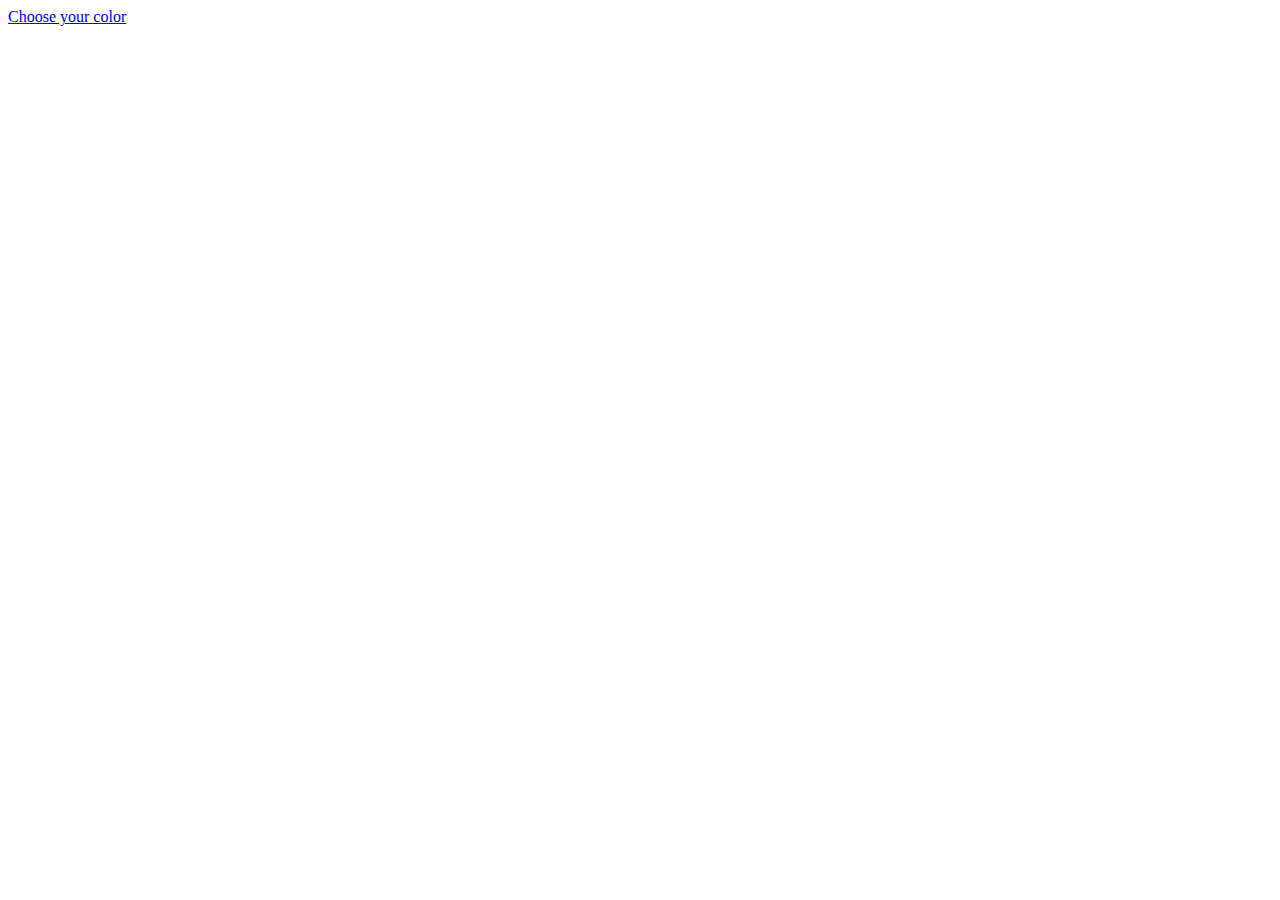
==== colors/templates/index.html @ b17922c6 "Puts it in a bottle (Flask)" ====
<html>

<head>
  <title>
    LED Controller
  </title>
</head>

<body>
  <div id="colors">
    <!-- This is hidden, but very important -->
    <input type="color" id="colorPicker" v-model="color" hidden>

    <section class="hero is-dark is-fullheight">
      <div class="hero-body">
        <div class="columns">
          <a href="#" @click="clickColorPicker" class="button is-dark is-large">
            Choose your color
          </a>
        </div>
      </div>
    </section>
  </div>
</body>

</html>

<script src="(( url_for('static', filename='vue.min.js') ))"></script>
<link rel="stylesheet" href="(( url_for('static', filename='bulma.css') ))">
<script src="(( url_for('static', filename='colors.js') ))"></script>
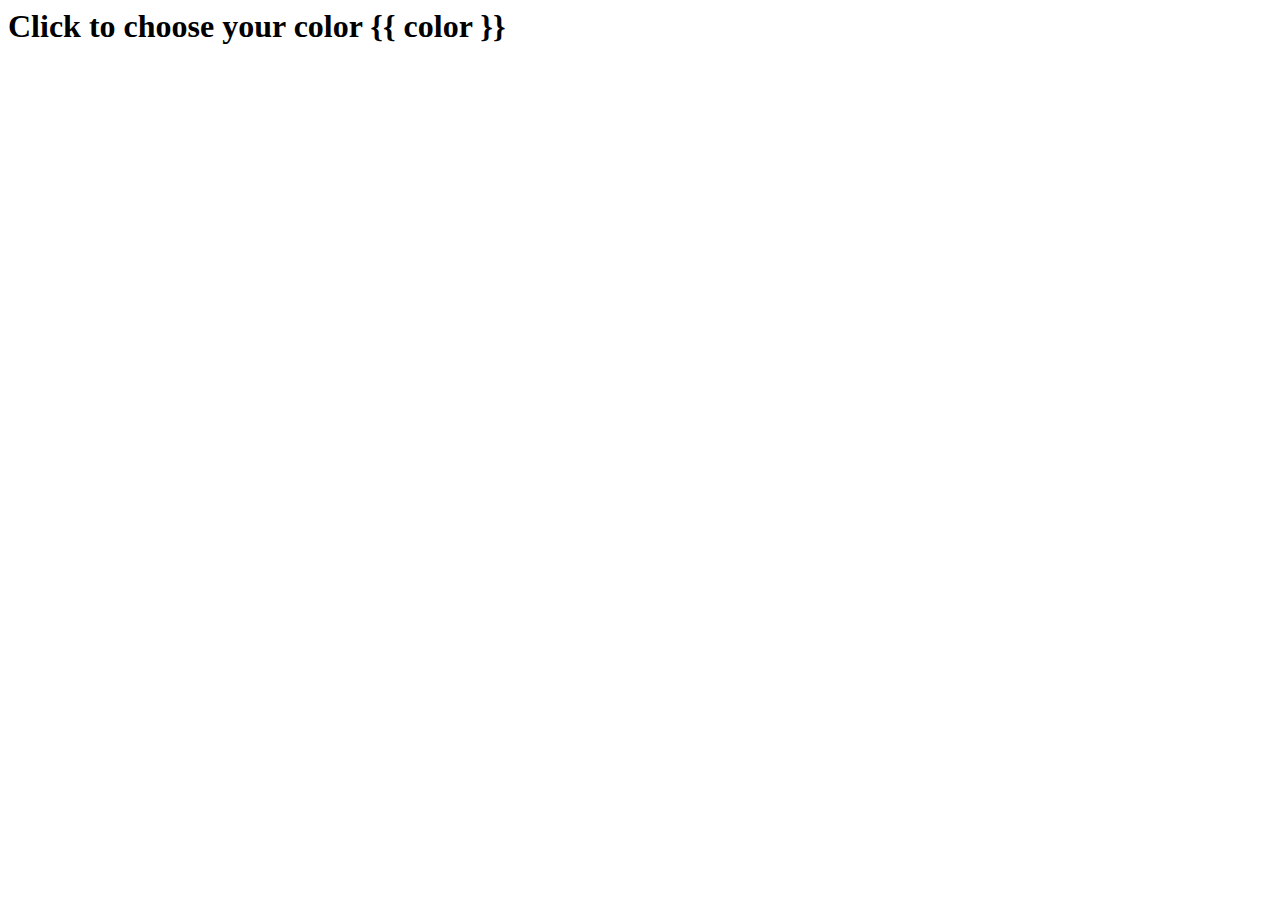
==== commit fca61298: "push to pi" ====
--- a/colors/templates/index.html
+++ b/colors/templates/index.html
@@ -13,10 +13,13 @@
 
     <section class="hero is-dark is-fullheight">
       <div class="hero-body">
-        <div class="columns">
-          <a href="#" @click="clickColorPicker" class="button is-dark is-large">
-            Choose your color
-          </a>
+        <div class="notification is-dark" @click="clickColorPicker" style="height: 85%; width: 100%">
+          <div class="has-text-centered">
+            <h1 class="title">
+              Click to choose your color
+              {{ color }}
+            </h1>
+          </div>
         </div>
       </div>
     </section>
@@ -25,6 +28,7 @@
 
 </html>
 
+<script src="(( url_for('static', filename='axios.min.js') ))"></script>
 <script src="(( url_for('static', filename='vue.min.js') ))"></script>
 <link rel="stylesheet" href="(( url_for('static', filename='bulma.css') ))">
 <script src="(( url_for('static', filename='colors.js') ))"></script>
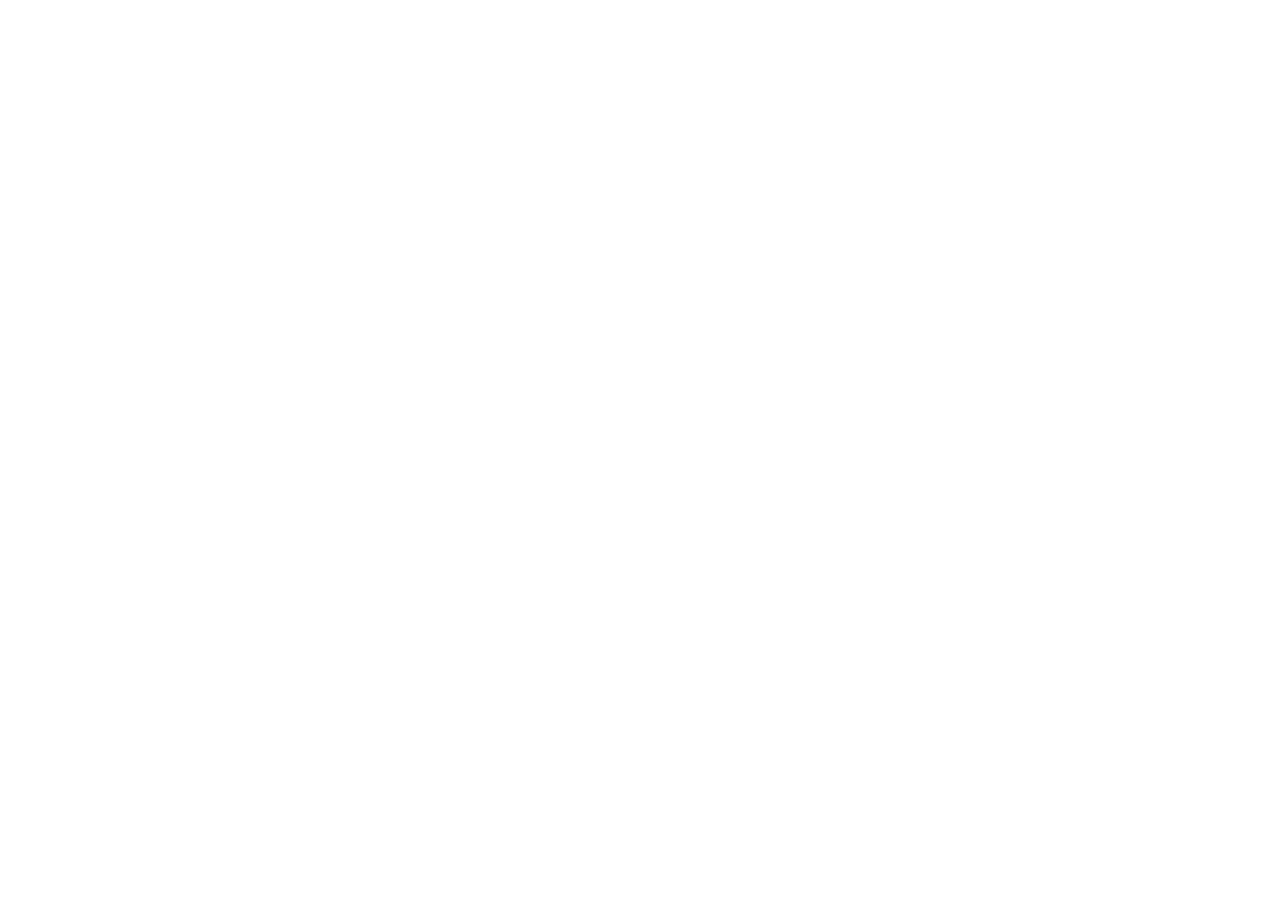
==== commit dee4312d: "colors 2.0" ====
--- a/colors/templates/index.html
+++ b/colors/templates/index.html
@@ -4,31 +4,14 @@
   <title>
     LED Controller
   </title>
+  <link rel="stylesheet" href="(( url_for('static', filename='styles.css') ))">
 </head>
 
 <body>
-  <div id="colors">
-    <!-- This is hidden, but very important -->
-    <input type="color" id="colorPicker" v-model="color" hidden>
-
-    <section class="hero is-dark is-fullheight">
-      <div class="hero-body">
-        <div class="notification is-dark" @click="clickColorPicker" style="height: 85%; width: 100%">
-          <div class="has-text-centered">
-            <h1 class="title">
-              Click to choose your color
-              {{ color }}
-            </h1>
-          </div>
-        </div>
-      </div>
-    </section>
-  </div>
+  <script src="(( url_for('static', filename='axios.min.js') ))"></script>
+  <script src="(( url_for('static', filename='d3.min.js') ))"></script>
+  <script src="(( url_for('static', filename='tinycolor.js') ))"></script>
+  <script src="(( url_for('static', filename='colorwheel.js') ))"></script>
+  <script src="(( url_for('static', filename='vue.min.js') ))"></script>
+  <script src="(( url_for('static', filename='colors.js') ))"></script>
 </body>
-
-</html>
-
-<script src="(( url_for('static', filename='axios.min.js') ))"></script>
-<script src="(( url_for('static', filename='vue.min.js') ))"></script>
-<link rel="stylesheet" href="(( url_for('static', filename='bulma.css') ))">
-<script src="(( url_for('static', filename='colors.js') ))"></script>
